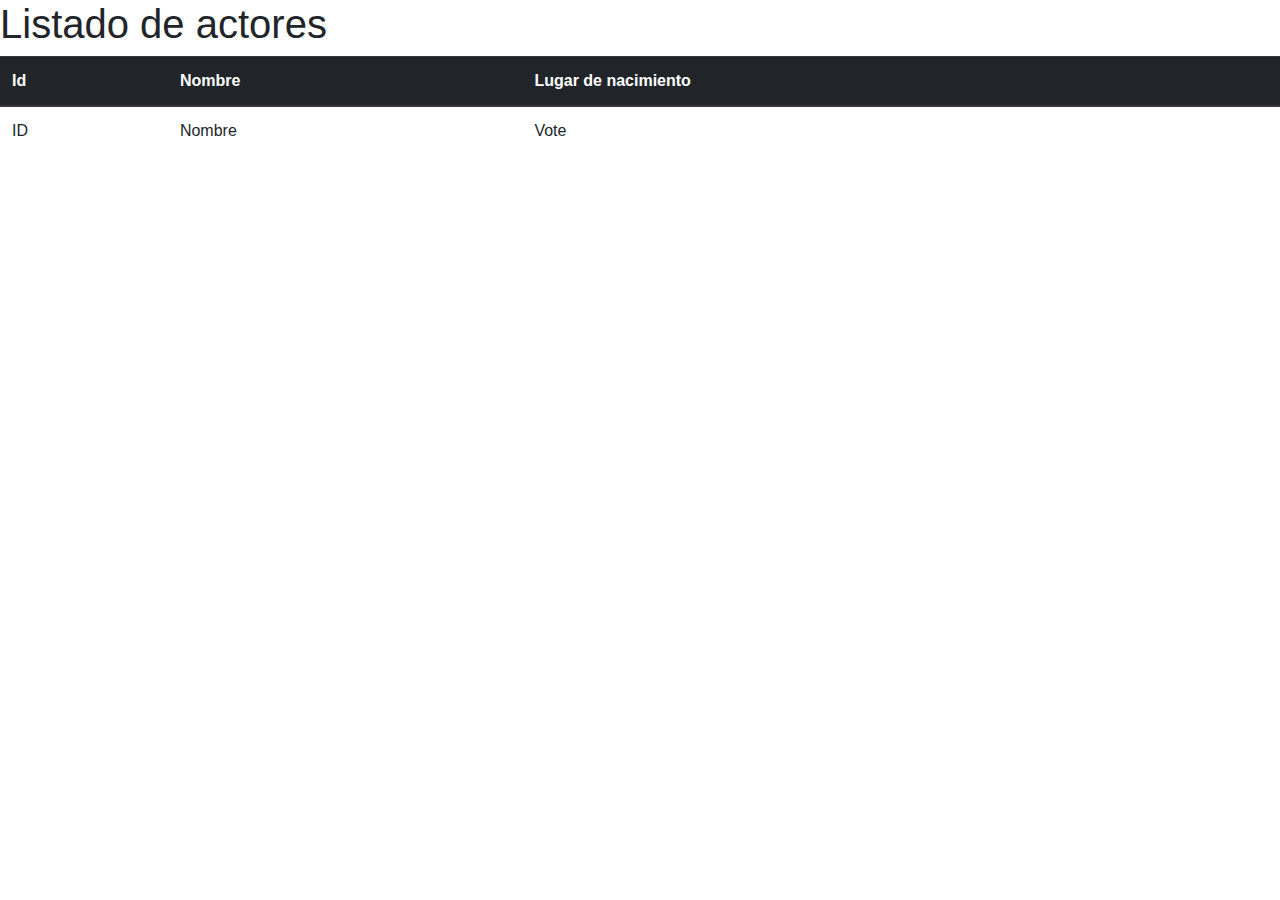
==== src/main/resources/templates/actores.html @ 228403f6 "Remodelado de todo el contenido web" ====
<!DOCTYPE html>
<html>
<head>
<meta charset="ISO-8859-1">
<!-- Bootstrap CSS -->
<link rel="stylesheet"
	href="https://maxcdn.bootstrapcdn.com/bootstrap/4.0.0/css/bootstrap.min.css"
	integrity="sha384-Gn5384xqQ1aoWXA+058RXPxPg6fy4IWvTNh0E263XmFcJlSAwiGgFAW/dAiS6JXm"
	crossorigin="anonymous">
<link rel="stylesheet" type="text/css" th:href="@{/css/style.css}">
<title>Actores</title>
</head>
<body>

	<h1>Listado de actores</h1>

	<table class="table ">
		<thead class="thead-dark">

			<tr>
				<th scope="col">Id</th>
				<th scope="col">Nombre</th>
				<th scope="col">Lugar de nacimiento</th>
			</tr>
		</thead>

		<tr th:each="actor: ${actor}">
			<td><span th:text="${actor.id}">ID</span></td>
			<td><span th:text="${actor.nombre}">Nombre</span></td>
			<td><span th:text="${actor.lugarNacimiento}">Vote</span></td>
		</tr>

	</table>

</body>
</html>
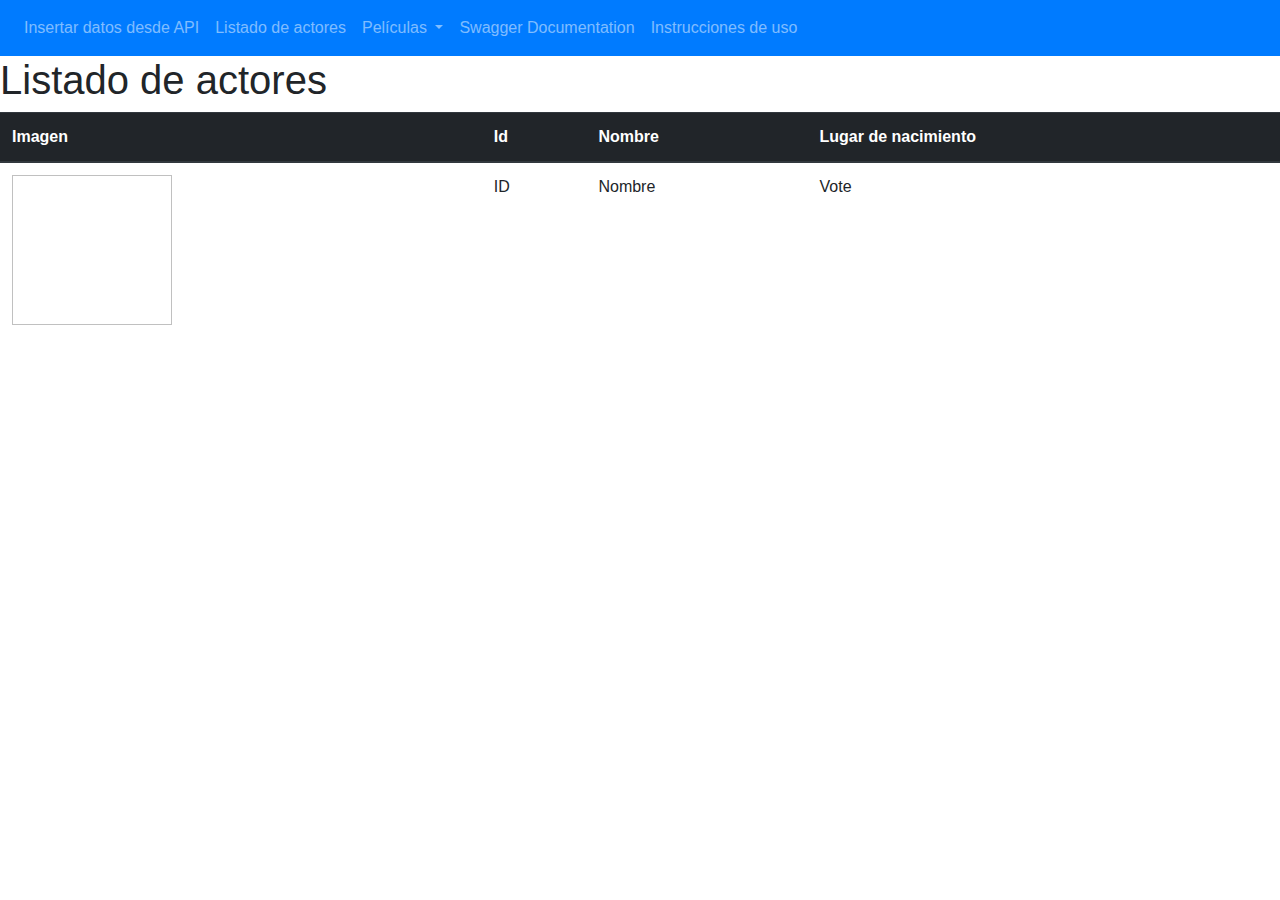
==== commit 831bde1c: "Modificado proyecto para aportar imagenes" ====
--- a/src/main/resources/templates/actores.html
+++ b/src/main/resources/templates/actores.html
@@ -2,7 +2,7 @@
 <!DOCTYPE html>
 <html>
 <head>
-<meta charset="ISO-8859-1">
+<meta charset="UTF-8">
 <!-- Bootstrap CSS -->
 <link rel="stylesheet"
 	href="https://maxcdn.bootstrapcdn.com/bootstrap/4.0.0/css/bootstrap.min.css"
@@ -12,6 +12,44 @@
 <title>Actores</title>
 </head>
 <body>
+<script
+		src="//ajax.googleapis.com/ajax/libs/jquery/1.11.0/jquery.min.js"></script>
+	<script
+		src="//netdna.bootstrapcdn.com/bootstrap/3.1.1/js/bootstrap.min.js"></script>
+	<header>
+		<nav class="navbar navbar-expand-lg navbar-dark bg-primary">
+			<div class="collapse navbar-collapse" id="navbarNavDropdown">
+				<ul class="navbar-nav">
+					<li class="nav-item"><a class="nav-link" href="/api/insert">Insertar
+							datos desde API</a></li>
+					<li class="nav-item"><a class="nav-link" href="/app/actores">Listado
+							de actores</a></li>
+					<li class="nav-item dropdown"><a
+						class="nav-link dropdown-toggle" href="#"
+						id="navbarDropdownMenuLink" data-toggle="dropdown"
+						aria-haspopup="true" aria-expanded="false"> Películas </a>
+						<div class="dropdown-menu"
+							aria-labelledby="navbarDropdownMenuLink">
+							<a class="dropdown-item" href="/app/pelis">Listado de películas</a> 
+								<a class="dropdown-item" href="/app/pelisorderbyvote">Listado de películas ordenadas por puntuacion</a> 
+								<a class="dropdown-item" href="/app/pelisorderbyname">Listado de películas ordenadas por nombre</a>
+								<a class="dropdown-item" href="/api/peliculas/1">Filtro de pelicula por ID(seleccionar ID en url, por defecto 1)</a>
+						</div>
+					</li>
+					<li class="nav-item">
+						<a class="nav-link" href="/swagger-ui.html#/api-rest-controller">Swagger Documentation</a>
+					</li>
+					
+					<li class="nav-item">
+						<a class="nav-link" href="https://github.com/fran199017/SpringBoot_Peliculas/blob/master/README.md">Instrucciones de uso</a>
+					</li>
+						
+ 
+				</ul>
+			</div>
+		</nav>
+
+	</header>
 
 	<h1>Listado de actores</h1>
 
@@ -19,6 +57,7 @@
 		<thead class="thead-dark">
 
 			<tr>
+			<th scope="col">Imagen</th>
 				<th scope="col">Id</th>
 				<th scope="col">Nombre</th>
 				<th scope="col">Lugar de nacimiento</th>
@@ -26,12 +65,26 @@
 		</thead>
 
 		<tr th:each="actor: ${actor}">
+		<td><img th:src="@{https://image.tmdb.org/t/p/w500/{img}(img=${actor.image})}" style="width:160px;height:150px;"></img></td>
 			<td><span th:text="${actor.id}">ID</span></td>
 			<td><span th:text="${actor.nombre}">Nombre</span></td>
 			<td><span th:text="${actor.lugarNacimiento}">Vote</span></td>
 		</tr>
 
 	</table>
+	
+		<!-- jQuery first, then Popper.js, then Bootstrap JS -->
+	<script src="https://code.jquery.com/jquery-3.2.1.slim.min.js"
+		integrity="sha384-KJ3o2DKtIkvYIK3UENzmM7KCkRr/rE9/Qpg6aAZGJwFDMVNA/GpGFF93hXpG5KkN"
+		crossorigin="anonymous"></script>
+	<script
+		src="https://cdnjs.cloudflare.com/ajax/libs/popper.js/1.12.9/umd/popper.min.js"
+		integrity="sha384-ApNbgh9B+Y1QKtv3Rn7W3mgPxhU9K/ScQsAP7hUibX39j7fakFPskvXusvfa0b4Q"
+		crossorigin="anonymous"></script>
+	<script
+		src="https://maxcdn.bootstrapcdn.com/bootstrap/4.0.0/js/bootstrap.min.js"
+		integrity="sha384-JZR6Spejh4U02d8jOt6vLEHfe/JQGiRRSQQxSfFWpi1MquVdAyjUar5+76PVCmYl"
+		crossorigin="anonymous"></script>
 
 </body>
 </html>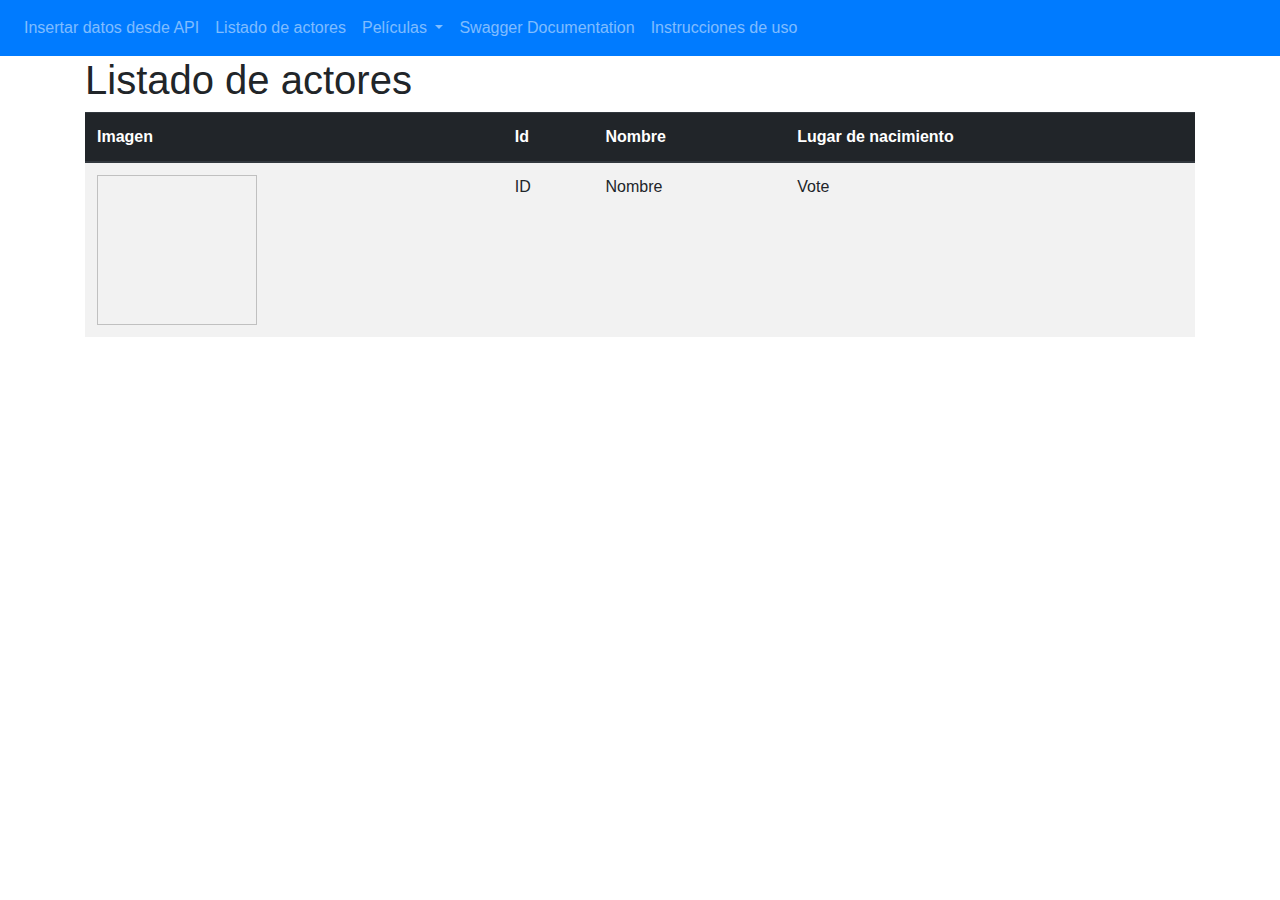
==== commit d68d520f: "Añadidos detalles bootstrap" ====
--- a/src/main/resources/templates/actores.html
+++ b/src/main/resources/templates/actores.html
@@ -12,10 +12,7 @@
 <title>Actores</title>
 </head>
 <body>
-<script
-		src="//ajax.googleapis.com/ajax/libs/jquery/1.11.0/jquery.min.js"></script>
-	<script
-		src="//netdna.bootstrapcdn.com/bootstrap/3.1.1/js/bootstrap.min.js"></script>
+
 	<header>
 		<nav class="navbar navbar-expand-lg navbar-dark bg-primary">
 			<div class="collapse navbar-collapse" id="navbarNavDropdown">
@@ -30,50 +27,56 @@
 						aria-haspopup="true" aria-expanded="false"> Películas </a>
 						<div class="dropdown-menu"
 							aria-labelledby="navbarDropdownMenuLink">
-							<a class="dropdown-item" href="/app/pelis">Listado de películas</a> 
-								<a class="dropdown-item" href="/app/pelisorderbyvote">Listado de películas ordenadas por puntuacion</a> 
-								<a class="dropdown-item" href="/app/pelisorderbyname">Listado de películas ordenadas por nombre</a>
-								<a class="dropdown-item" href="/api/peliculas/1">Filtro de pelicula por ID(seleccionar ID en url, por defecto 1)</a>
-						</div>
-					</li>
-					<li class="nav-item">
-						<a class="nav-link" href="/swagger-ui.html#/api-rest-controller">Swagger Documentation</a>
-					</li>
-					
-					<li class="nav-item">
-						<a class="nav-link" href="https://github.com/fran199017/SpringBoot_Peliculas/blob/master/README.md">Instrucciones de uso</a>
-					</li>
-						
- 
+							<a class="dropdown-item" href="/app/pelis">Listado de
+								películas</a> <a class="dropdown-item" href="/app/pelisorderbyvote">Listado
+								de películas ordenadas por puntuacion</a> <a class="dropdown-item"
+								href="/app/pelisorderbyname">Listado de películas ordenadas
+								por nombre</a> <a class="dropdown-item" href="/api/peliculas/1">Filtro
+								de pelicula por ID(seleccionar ID en url, por defecto 1)</a>
+						</div></li>
+					<li class="nav-item"><a class="nav-link"
+						href="/swagger-ui.html#/api-rest-controller">Swagger
+							Documentation</a></li>
+
+					<li class="nav-item"><a class="nav-link"
+						href="https://github.com/fran199017/SpringBoot_Peliculas/blob/master/README.md">Instrucciones
+							de uso</a></li>
+
+
 				</ul>
 			</div>
 		</nav>
 
 	</header>
 
-	<h1>Listado de actores</h1>
 
-	<table class="table ">
-		<thead class="thead-dark">
+	<div class="container">
+		<h1>Listado de actores</h1>
 
-			<tr>
-			<th scope="col">Imagen</th>
-				<th scope="col">Id</th>
-				<th scope="col">Nombre</th>
-				<th scope="col">Lugar de nacimiento</th>
+		<table class="table table-striped ">
+			<thead class="thead-dark">
+
+				<tr>
+					<th scope="col">Imagen</th>
+					<th scope="col">Id</th>
+					<th scope="col">Nombre</th>
+					<th scope="col">Lugar de nacimiento</th>
+				</tr>
+			</thead>
+
+			<tr th:each="actor: ${actor}">
+				<td><img
+					th:src="@{https://image.tmdb.org/t/p/w500/{img}(img=${actor.image})}"
+					style="width: 160px; height: 150px;"></img></td>
+				<td><span th:text="${actor.id}">ID</span></td>
+				<td><span th:text="${actor.nombre}">Nombre</span></td>
+				<td><span th:text="${actor.lugarNacimiento}">Vote</span></td>
 			</tr>
-		</thead>
 
-		<tr th:each="actor: ${actor}">
-		<td><img th:src="@{https://image.tmdb.org/t/p/w500/{img}(img=${actor.image})}" style="width:160px;height:150px;"></img></td>
-			<td><span th:text="${actor.id}">ID</span></td>
-			<td><span th:text="${actor.nombre}">Nombre</span></td>
-			<td><span th:text="${actor.lugarNacimiento}">Vote</span></td>
-		</tr>
+		</table>
+	</div>
 
-	</table>
-	
-		<!-- jQuery first, then Popper.js, then Bootstrap JS -->
+	<!-- jQuery first, then Popper.js, then Bootstrap JS -->
 	<script src="https://code.jquery.com/jquery-3.2.1.slim.min.js"
 		integrity="sha384-KJ3o2DKtIkvYIK3UENzmM7KCkRr/rE9/Qpg6aAZGJwFDMVNA/GpGFF93hXpG5KkN"
 		crossorigin="anonymous"></script>
@@ -85,6 +88,10 @@
 		src="https://maxcdn.bootstrapcdn.com/bootstrap/4.0.0/js/bootstrap.min.js"
 		integrity="sha384-JZR6Spejh4U02d8jOt6vLEHfe/JQGiRRSQQxSfFWpi1MquVdAyjUar5+76PVCmYl"
 		crossorigin="anonymous"></script>
+	<script
+		src="//ajax.googleapis.com/ajax/libs/jquery/1.11.0/jquery.min.js"></script>
+	<script
+		src="//netdna.bootstrapcdn.com/bootstrap/3.1.1/js/bootstrap.min.js"></script>
 
 </body>
 </html>